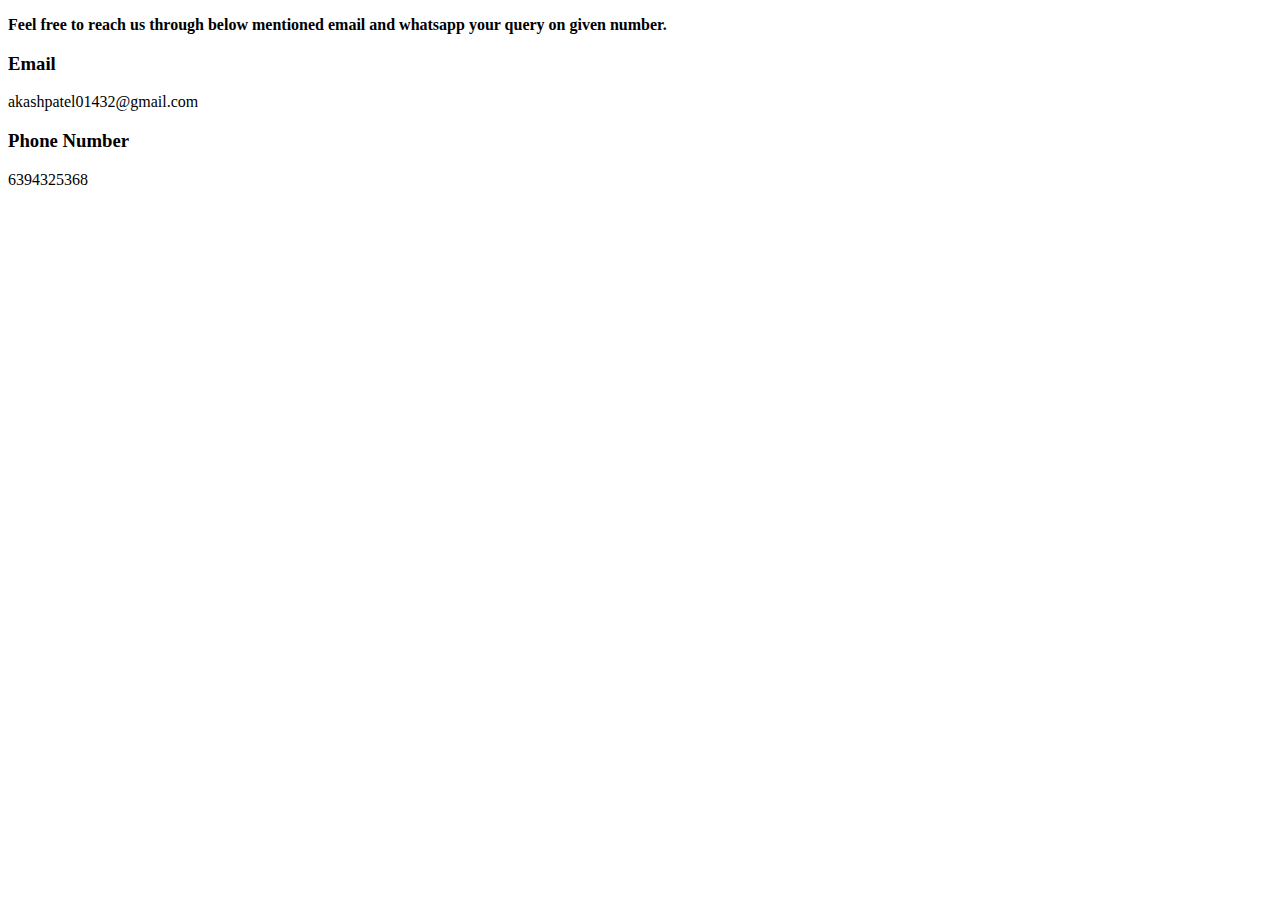
==== code.html @ eeb756a7 "Our Project" ====
<!doctype html>
<html lang="en">
  <head>
    <meta charset="utf-8">
    <meta name="viewport" content="width=device-width, initial-scale=1">
    <title>Contact Us</title>
    <link href="https://cdn.jsdelivr.net/npm/bootstrap@5.3.2/dist/css/bootstrap.min.css" rel="stylesheet" integrity="sha384-T3c6CoIi6uLrA9TneNEoa7RxnatzjcDSCmG1MXxSR1GAsXEV/Dwwykc2MPK8M2HN" crossorigin="anonymous">
  </head>
  <div class="d-inline-flex gap-1">
    </div>
</body>
<!-- <!DOCTYPE html>
Created By CodingLab - www.codinglabweb.com 
<html lang="en" dir="ltr">
  <head>
    <meta charset="UTF-8">
    <title> Contact Us </title>
    <link rel="stylesheet" href="code.css">
     Fontawesome CDN Link 
    <link rel= "stylesheet" href="https://cdnjs.cloudflare.com/ajax/libs/font-awesome/5.13.0/css/all.min.css">
   </head>
<body> -->
    
        <div class="Contact-info">
        <p> <b>Feel free to reach us through below mentioned email and whatsapp your query on given number.</b></p>
            <div class="card">
                <i class="icon fas fa-envelope"></i>
                <div class="card-content">
                    <h3>Email</h3>
                    <span>akashpatel01432@gmail.com</span>
                    
                </div>
            </div>

            <div class="card">
                <i class="icon fas fa-phone"></i>
                <div class="card-content">
                    <h3>Phone Number</h3>
                    <span>6394325368</span>
                </div>
            </div>
        </div>


</body>
</html>
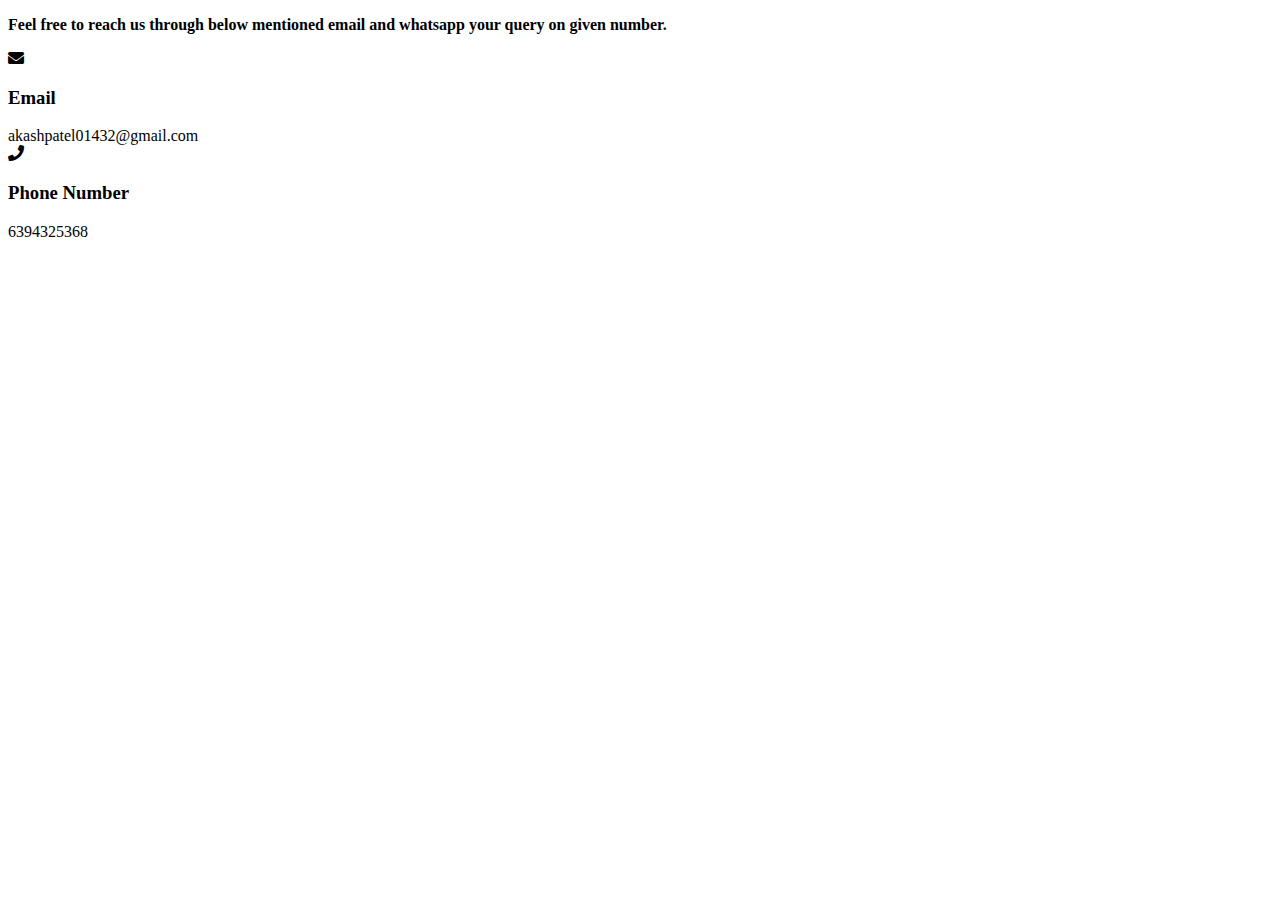
==== commit 7d4c29fd: "Update code.html" ====
--- a/code.html
+++ b/code.html
@@ -1,25 +1,14 @@
-<!doctype html>
-<html lang="en">
-  <head>
-    <meta charset="utf-8">
-    <meta name="viewport" content="width=device-width, initial-scale=1">
-    <title>Contact Us</title>
-    <link href="https://cdn.jsdelivr.net/npm/bootstrap@5.3.2/dist/css/bootstrap.min.css" rel="stylesheet" integrity="sha384-T3c6CoIi6uLrA9TneNEoa7RxnatzjcDSCmG1MXxSR1GAsXEV/Dwwykc2MPK8M2HN" crossorigin="anonymous">
-  </head>
-  <div class="d-inline-flex gap-1">
-    </div>
-</body>
-<!-- <!DOCTYPE html>
-Created By CodingLab - www.codinglabweb.com 
+<!DOCTYPE html>
+<!-- Created By CodingLab - www.codinglabweb.com -->
 <html lang="en" dir="ltr">
   <head>
     <meta charset="UTF-8">
     <title> Contact Us </title>
     <link rel="stylesheet" href="code.css">
-     Fontawesome CDN Link 
+    <!-- Fontawesome CDN Link -->
     <link rel= "stylesheet" href="https://cdnjs.cloudflare.com/ajax/libs/font-awesome/5.13.0/css/all.min.css">
    </head>
-<body> -->
+<body>
     
         <div class="Contact-info">
         <p> <b>Feel free to reach us through below mentioned email and whatsapp your query on given number.</b></p>
@@ -43,4 +32,4 @@
 
 
 </body>
-</html>+</html>
